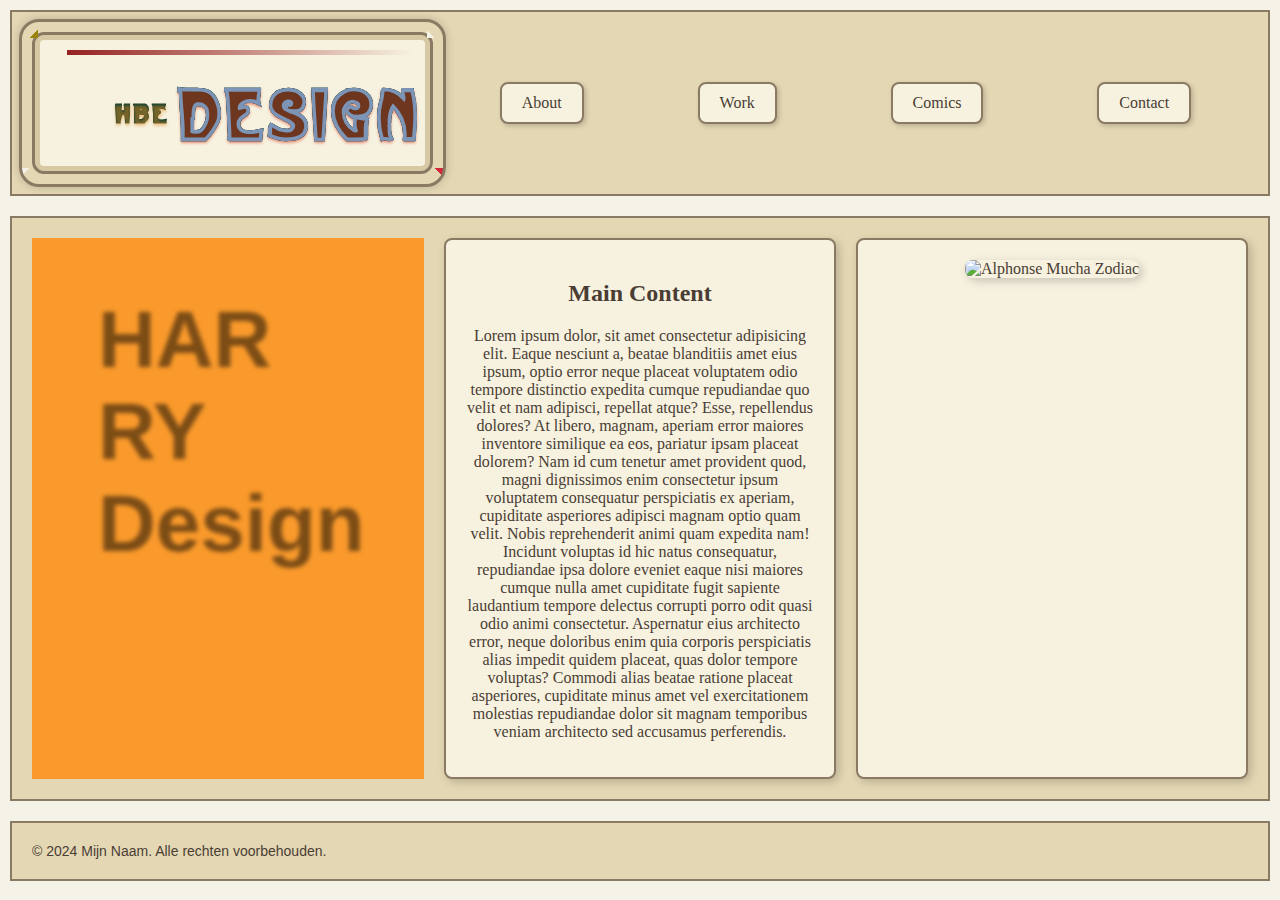
==== index.html @ ca7919a3 "first commit" ====
<!DOCTYPE html>
<html lang="en">
<head>
    <meta charset="UTF-8">
    <meta name="viewport" content="width=device-width, initial-scale=1.0">
    <title>Document</title>
    <link rel="stylesheet" href="style1.css">
    <link rel="stylesheet" href="https://cdnjs.cloudflare.com/ajax/libs/font-awesome/6.6.0/css/all.min.css" integrity="sha512-Kc323vGBEqzTmouAECnVceyQqyqdsSiqLQISBL29aUW4U/M7pSPA/gEUZQqv1cwx4OnYxTxve5UMg5GT6L4JJg==" crossorigin="anonymous" referrerpolicy="no-referrer" />
</head>
<body>
    <header>
        <div class="header-grid">
            <div class="logo">
                <div class="text-divider-bg"></div>
                <h1 class="midden">HBE<span class="extra">Design</span></h1>
            </div>
            <div class="header-buttons">
                <a href="/01-HBELAND-main/assets/pages/about.html">About</a>
                <a href="/01-HBELAND-main/assets/pages/work.html">Work</a>
                <a href="/01-HBELAND-main/assets/pages/comics.html">Comics</a>
                <a href="/01-HBELAND-main/assets/pages/contact.html">Contact</a>
            </div>
        </div>
    </header>
    <main>
        <div class="main-grid">
            <div class="grid-item-left">
          <h1 class="letter" >HAR<br/>RY<br/>Design</h1>       
            </div>
            <div class="grid-item">
                <h2>Main Content</h2>
                <p class="inhoud">
                    Lorem ipsum dolor, sit amet consectetur adipisicing elit. Eaque nesciunt a, beatae blanditiis amet eius ipsum, optio error neque placeat voluptatem odio tempore distinctio expedita cumque repudiandae quo velit et nam adipisci, repellat atque? Esse, repellendus dolores? At libero, magnam, aperiam error maiores inventore similique ea eos, pariatur ipsam placeat dolorem? Nam id cum tenetur amet provident quod, magni dignissimos enim consectetur ipsum voluptatem consequatur perspiciatis ex aperiam, cupiditate asperiores adipisci magnam optio quam velit. Nobis reprehenderit animi quam expedita nam! Incidunt voluptas id hic natus consequatur, repudiandae ipsa dolore eveniet eaque nisi maiores cumque nulla amet cupiditate fugit sapiente laudantium tempore delectus corrupti porro odit quasi odio animi consectetur. Aspernatur eius architecto error, neque doloribus enim quia corporis perspiciatis alias impedit quidem placeat, quas dolor tempore voluptas? Commodi alias beatae ratione placeat asperiores, cupiditate minus amet vel exercitationem molestias repudiandae dolor sit magnam temporibus veniam architecto sed accusamus perferendis.
                </p>
               </div>
            <div class="grid-item">
                <img src="https://uploads5.wikiart.org/images/alphonse-mucha/zodiac-1896.jpg" alt="Alphonse Mucha Zodiac">
            </div>
            </div>
        </div>
    </main>
     <footer>
        <div class="footer-grid">
            <div class="footer-copyright">
                &copy; 2024 Mijn Naam. Alle rechten voorbehouden.
            </div>
            <div class="social__icons">
                <a href="http://"><i class="fa-brands fa-facebook"></i></a>
                <a href="http://"><i class="fa-brands fa-instagram"></i></a>
                <a href="http://"><i class="fa-brands fa-x-twitter"></i></a>
                <a href="http://"><i class="fa-brands fa-dribbble"></i></a>
            </div>
         <!-- <div class="footer-social">
                <i class="ri-facebook-circle-fill"></i>
                <a href="https://dribbble.com" target="_blank">Dribbble</a>
                <a href="https://facebook.com" target="_blank">Facebook</a>
                <a href="https://linkedin.com" target="_blank">LinkedIn</a>
        </div> -->
        </div>
    </footer>
</body>
</html>
---- style1.css ----
@font-face{
    font-family: Psychoart;
    src: url(/assets/fonts/Psychoart.woff);
    }
@font-face{
    font-family: Boecklins;
    src: url(/assets/fonts/Boecklins.woff);
    }
@font-face{
    font-family: Nerea;
    src: url(/assets/fonts/woff/Nerea.woff);
    }

@font-face{
  font-family: Wello;
  src: url(/assets/fonts/woff/welothin.woff);
  }
@font-face{
  font-family: metroC;
  src: url(/assets/fonts/woff/MetropolitainContour.woff);
  }

  :root{
       --fnt-title: 'metroC', sans-serif;
       --fnt-text: 'Nerea',sans-serif;
       --fnt-text1: 'Wello',sans-serif;
       /* colors */
       --txt-color1:hsl(212, 61%, 17%);
       --tit-color:hsl(163, 65%, 15%);
      --bg-color: #F5F3E7;
   }
body {
    font-family: 'Century Gothic', Arial, sans-serif;
    margin: 0;
    padding: 0;
    display: flex;
    flex-direction: column;
    min-height: 100vh;
    background-color: var(--bg-color);
    color: #4A3D34;
}

header, main, footer {
    padding: 20px;
    margin: 10px;
    background-color: #E4D8B4;
    border: 2px solid #8A7A63;
    display: block;
}
 /* Stijlen voor logo met dubbele omlijning en sierlijke hoeken */
 .logo {
    position: relative;
    padding: 5px 1em 0 2em;
    background-color: #F7F2E0;
    border: 3px solid #8A7A63;
    border-radius: 12px;
    box-shadow: inset 0 0 0 5px #D7C9A3;
}

.logo::before, .logo::after {
    content: "";
    position: absolute;
    top: -8px;
    left: -8px;
    right: -8px;
    bottom: -8px;
    border: 3px solid #8A7A63;
    border-radius: 16px;
    pointer-events: none;
}

.logo::after {
    top: -16px;
    left: -16px;
    right: -16px;
    bottom: -16px;
    border: 3px solid #8A7A63;
    border-radius: 20px;
    box-shadow: 0 0 10px rgba(0, 0, 0, 0.2);
}

/* Sierlijke hoeken toevoegen */
.logo::before {
    content: "";
    position: absolute;
    top: 0;
    left: 0;
    width: 100%;
    height: 100%;
    border-radius: 16px;
    border: 2px solid transparent;
    pointer-events: none;
    box-sizing: border-box;
}

.logo::after {
    content: "";
    position: absolute;
    top: -16px;
    left: -16px;
    width: calc(100% + 32px);
    height: calc(100% + 32px);
    border-radius: 20px;
    border: 3px solid #8A7A63;
    box-sizing: border-box;
    pointer-events: none;
    background: 
        linear-gradient(135deg, transparent 75%, #9a8407 75%) top left,
        linear-gradient(-135deg, transparent 75%, #F5F3E7 75%) top right,
        linear-gradient(-45deg, transparent 75%, #F5F3E7 75%) bottom left,
        linear-gradient(45deg, transparent 75%, #d2283c 75%) bottom right;
    background-size: 16px 16px;
    background-repeat: no-repeat;
}
.midden{
    padding-left: 3rem;
    display: flex;
    align-items: center;
    font-size: 1.5rem;
    font-family: var(--fnt-title);
    background-color: var(--tit-color);
    color: transparent;
    letter-spacing: .2rem;
    text-shadow: 0px 2px 3px rgba(227, 140, 33, 0.5);
    -webkit-background-clip: text;
       -moz-background-clip: text;
            background-clip: text;
  }
  .extra{
    font-size: 4rem;
    padding-left:2%;
    font-family: var(--fnt-title);
    background-color: var(--tit-color);
    color: transparent;
    text-shadow: 0px 2px 3px rgba(210, 45, 14, 0.5);
    -webkit-background-clip: text;
       -moz-background-clip: text;
        background-clip: text;
    -webkit-text-stroke-width: .5px;
    -webkit-text-stroke-color:rgb(124, 149, 183);
  }
  .text-divider-bg {
    max-width: 700px;
    background: linear-gradient(to right, #952222, transparent);
    height: 5px;
    margin: 10px 0;
    position: relative;
}

.text-divider-bg span {
    background: #fff;
    padding: 0 10px;
    position: relative;
    top: -10px;
}
  /*Grid setup voor header en footer */
.header-grid, .footer-grid {
    display: grid;
    grid-template-columns: 1fr 3fr;
    gap: 10px;
    align-items: center;
}

.footer-grid {
    grid-template-columns: 2fr 1fr;
}

/* Grid setup voor main sectie */
.main-grid {
    display: grid;
    grid-template-columns: 1fr 1fr 1fr;
    gap: 20px;
}

/* Stijlen voor knoppen in de header */
.header-buttons {
    display: flex;
    justify-content: space-around;
}

.header-buttons a {
    padding: 10px 20px;
    background-color: #F7F2E0;
    border: 2px solid #8A7A63;
    border-radius: 8px;
    text-decoration: none;
    color: #4A3D34;
    font-family: 'Garamond', serif;
    box-shadow: 2px 2px 5px rgba(0, 0, 0, 0.2);
    transition: background-color 0.3s ease;
}

.header-buttons a:hover {
    background-color: #D7C9A3;
}

/* Stijlen voor grid-items in de main sectie */
.main-grid .grid-item {
    padding: 20px;
    background-color: #F7F2E0;
    border: 2px solid #8A7A63;
    border-radius: 8px;
    text-align: center;
    font-family: 'Garamond', serif;
    box-shadow: 3px 3px 10px rgba(0, 0, 0, 0.2);
}

.main-grid img {
    width: 100%;
    border-radius: 8px;
    box-shadow: 3px 3px 10px rgba(0, 0, 0, 0.2);
}

/* Stijlen voor de footer */
.footer-copyright {
    font-size: 14px;
}

.footer-social {
    display: flex;
    justify-content: flex-end;
    gap: 15px;
}

.footer-social a {
    text-decoration: none;
    color: #4A3D34;
    font-family: 'Garamond', serif;
}
.fa {
    padding: 20px;
    font-size: 30px;
    width: 30px;
    text-align: center;
    text-decoration: none;
    border-radius: 50%;
  }
/* Add a hover effect if you want */
.fa:hover {
    opacity: 0.7;
  }
  
  /* Set a specific color for each brand */
  
  /* Facebook */
  .fa-facebook {
    /* background: #3B5998;*/
    color: rgb(42, 8, 8);
  }
.grid-item-left{
    background-color: #FA9A2C;
}  
  .letter {
  /* position: absolute; */
  margin-left: 4rem;
  display: grid;
  align-items: center;
  font-size: 5rem;
  color: white;
  text-shadow: 2px 2px 4px rgba(0, 0, 0, 0.5);
  }
  h1{
    background: url(/01-HBELAND-main/assets/images/artnouveau9.jpg);
    -webkit-background-clip: text;
    background-clip: text;
    font-size: 8.75rem;
    -webkit-text-fill-color: transparent;
  }
  
  @container (min-width: 200px) {
    .letter:nth-child(1) {
      top: 20px;
      left: 30px;
      /* font-size: 5rem; */
      color: var(--tit-color);
    }
  
    .letter:nth-child(2) {
      bottom: 20px;
      right: 30px;
      /* font-size: 5rem; */
      color: var(--tit-color);
    }
  }

/* Media-queries voor extra responsiviteit */
@media (max-width: 800px) {
    .header-grid, .footer-grid, .main-grid {
        grid-template-columns: 1fr;
    }

    .header-buttons {
        flex-direction: column;
        gap: 10px;
    }

    .footer-social {
        justify-content: center;
    }
}

/* .letter-container {
  display: inline-block;
  position: relative;
  padding: 10px;
  background-size: cover;
  background-position: center;
} */
/* 
.letter {
  position: absolute;
  top: 50%;
  left: 50%;
  transform: translate(-50%, -50%);
  font-size: 3rem;
  color: white;
  text-shadow: 2px 2px 4px rgba(0, 0, 0, 0.5);
} */
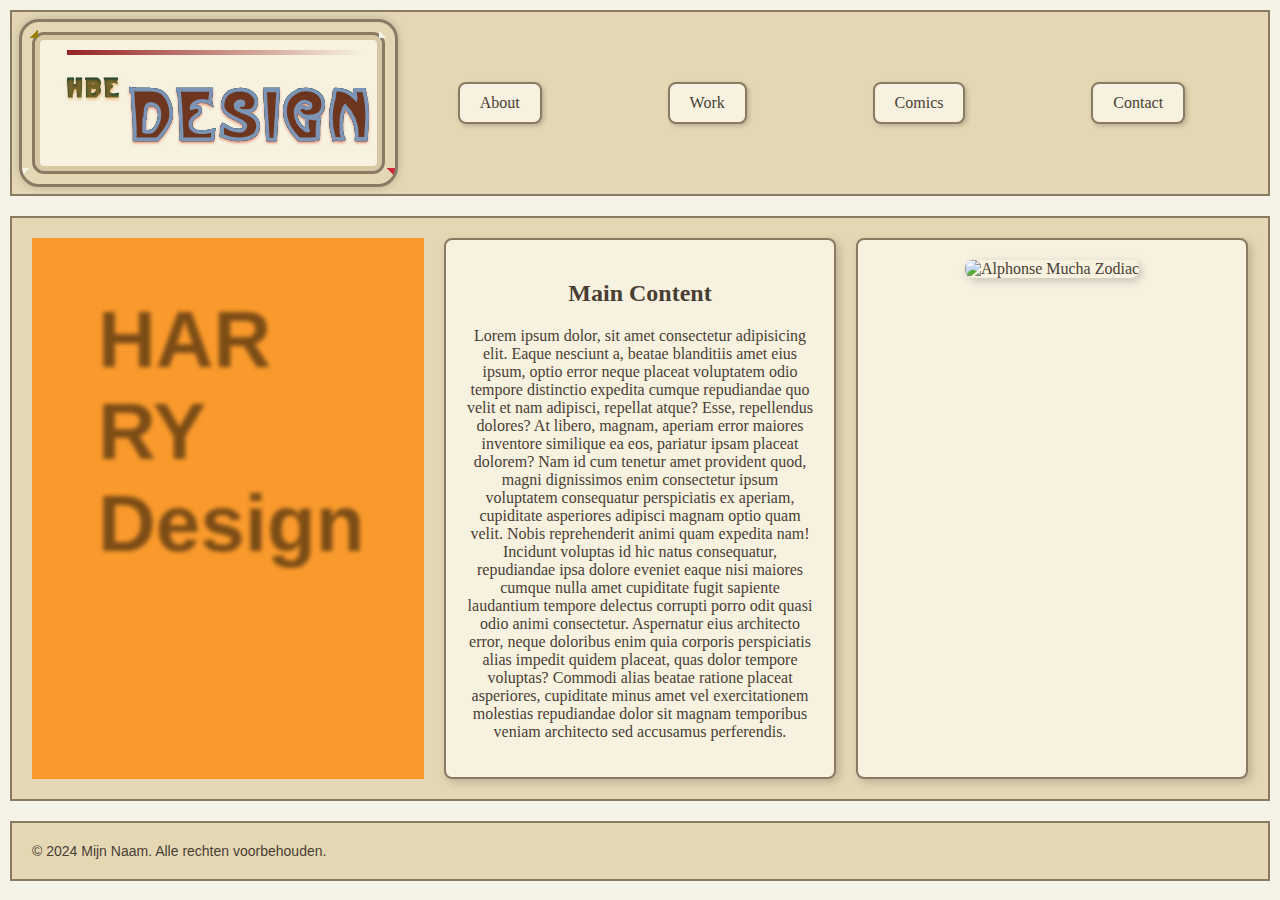
==== commit 56c9b66d: "web2" ====
--- a/index.html
+++ b/index.html
@@ -15,10 +15,10 @@
                 <h1 class="midden">HBE<span class="extra">Design</span></h1>
             </div>
             <div class="header-buttons">
-                <a href="/01-HBELAND-main/assets/pages/about.html">About</a>
-                <a href="/01-HBELAND-main/assets/pages/work.html">Work</a>
-                <a href="/01-HBELAND-main/assets/pages/comics.html">Comics</a>
-                <a href="/01-HBELAND-main/assets/pages/contact.html">Contact</a>
+                <a href="/assets/pages/about.html">About</a>
+                <a href="/assets/pages/work.html">Work</a>
+                <a href="/assets/pages/comics.html">Comics</a>
+                <a href="/assets/pages/contact.html">Contact</a>
             </div>
         </div>
     </header>
--- a/style1.css
+++ b/style1.css
@@ -21,13 +21,13 @@
   }
 
   :root{
-       --fnt-title: 'metroC', sans-serif;
-       --fnt-text: 'Nerea',sans-serif;
-       --fnt-text1: 'Wello',sans-serif;
-       /* colors */
-       --txt-color1:hsl(212, 61%, 17%);
-       --tit-color:hsl(163, 65%, 15%);
-      --bg-color: #F5F3E7;
+    --fnt-title: 'metroC', sans-serif;
+    --fnt-text: 'Nerea',sans-serif;
+    --fnt-text1: 'Wello',sans-serif;
+     /* colors */
+    --txt-color1:hsl(212, 61%, 17%);
+    --tit-color:hsl(163, 65%, 15%);
+    --bg-color: #F5F3E7;
    }
 body {
     font-family: 'Century Gothic', Arial, sans-serif;
@@ -87,8 +87,8 @@
     left: 0;
     width: 100%;
     height: 100%;
-    border-radius: 16px;
-    border: 2px solid transparent;
+    border-radius: 2rem;
+    border: 0.3125rem solid transparent;
     pointer-events: none;
     box-sizing: border-box;
 }
@@ -113,9 +113,9 @@
     background-repeat: no-repeat;
 }
 .midden{
-    padding-left: 3rem;
+    padding-left: -3rem;
     display: flex;
-    align-items: center;
+    align-items: start;
     font-size: 1.5rem;
     font-family: var(--fnt-title);
     background-color: var(--tit-color);
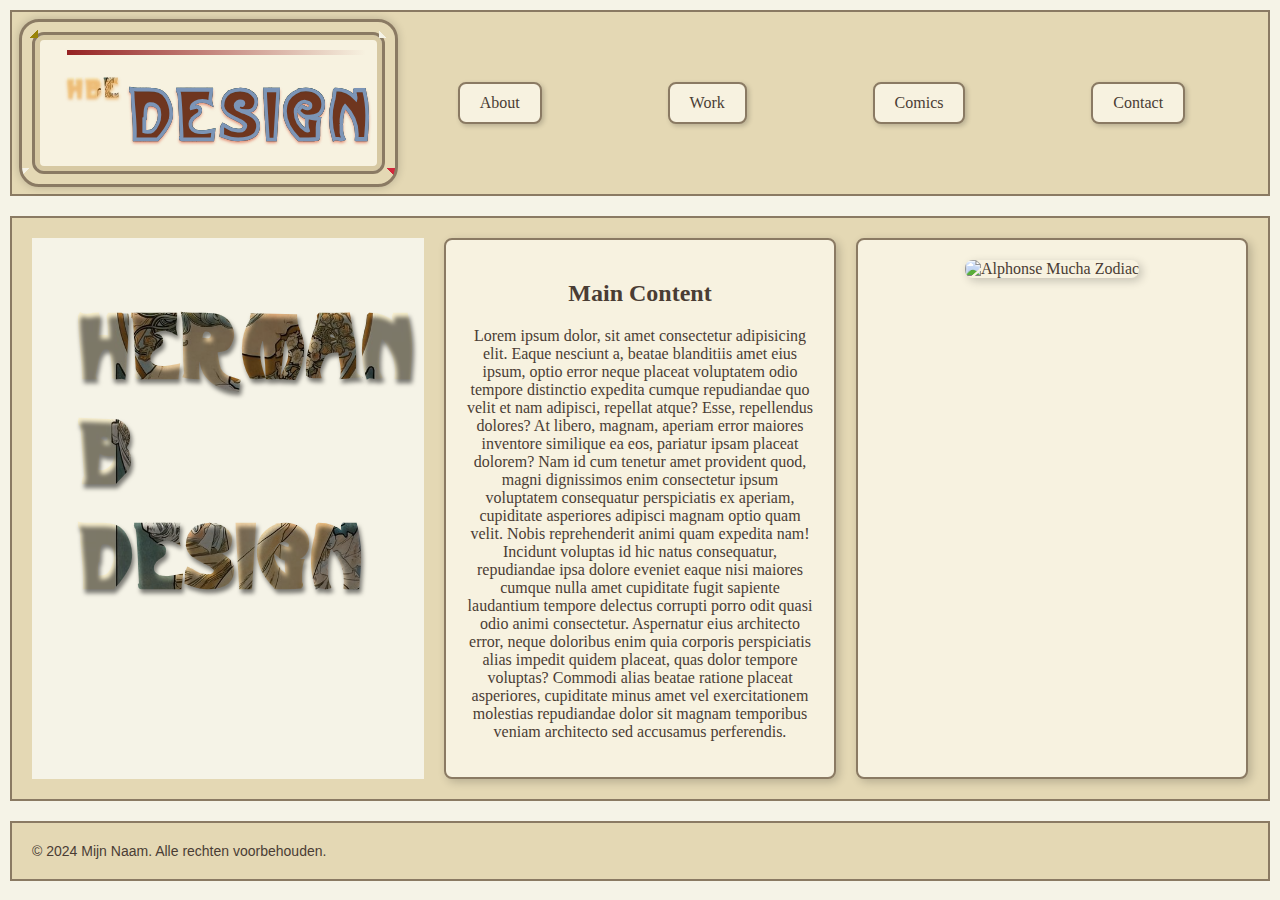
==== commit 05c24c21: "web5" ====
--- a/index.html
+++ b/index.html
@@ -25,7 +25,7 @@
     <main>
         <div class="main-grid">
             <div class="grid-item-left">
-          <h1 class="letter" >HAR<br/>RY<br/>Design</h1>       
+          <h1 class="letter">HERMAN<br/>B<br/>Design</h1>       
             </div>
             <div class="grid-item">
                 <h2>Main Content</h2>
--- a/style1.css
+++ b/style1.css
@@ -18,12 +18,17 @@
 @font-face{
   font-family: metroC;
   src: url(/assets/fonts/woff/MetropolitainContour.woff);
+  }
+@font-face{
+  font-family: Caroline;
+  src: url(/assets/fonts/woff/Caroline.woff);
   }
 
   :root{
     --fnt-title: 'metroC', sans-serif;
     --fnt-text: 'Nerea',sans-serif;
     --fnt-text1: 'Wello',sans-serif;
+    --fnt-extra: 'Caroline',sans-serif;
      /* colors */
     --txt-color1:hsl(212, 61%, 17%);
     --tit-color:hsl(163, 65%, 15%);
@@ -248,24 +253,33 @@
     color: rgb(42, 8, 8);
   }
 .grid-item-left{
-    background-color: #FA9A2C;
+    background-color: var(--bg-color);
+
 }  
   .letter {
-  /* position: absolute; */
-  margin-left: 4rem;
-  display: grid;
+  position: absolute;
+  margin-left: 45px;
+  /* display: grid;
   align-items: center;
-  font-size: 5rem;
-  color: white;
-  text-shadow: 2px 2px 4px rgba(0, 0, 0, 0.5);
-  }
+  font-size: 5rem; */
+/* color: white;   */
+  text-shadow: 2px 4px 4px rgba(0, 0, 0, 0.5);
+  } 
+
   h1{
-    background: url(/01-HBELAND-main/assets/images/artnouveau9.jpg);
+    font-family: var(--fnt-title);
+    display: inline-block;
+    /* margin: 0; */
+    font-size: 5rem;
+    background-color: #2f8d46;
+    background-image: url(/assets/images/artnouveau9.jpg);
+    background-repeat: no-repeat;
+    background-size: cover;
+    background-position: center;
+    color: transparent;
     -webkit-background-clip: text;
     background-clip: text;
-    font-size: 8.75rem;
-    -webkit-text-fill-color: transparent;
-  }
+}
   
   @container (min-width: 200px) {
     .letter:nth-child(1) {
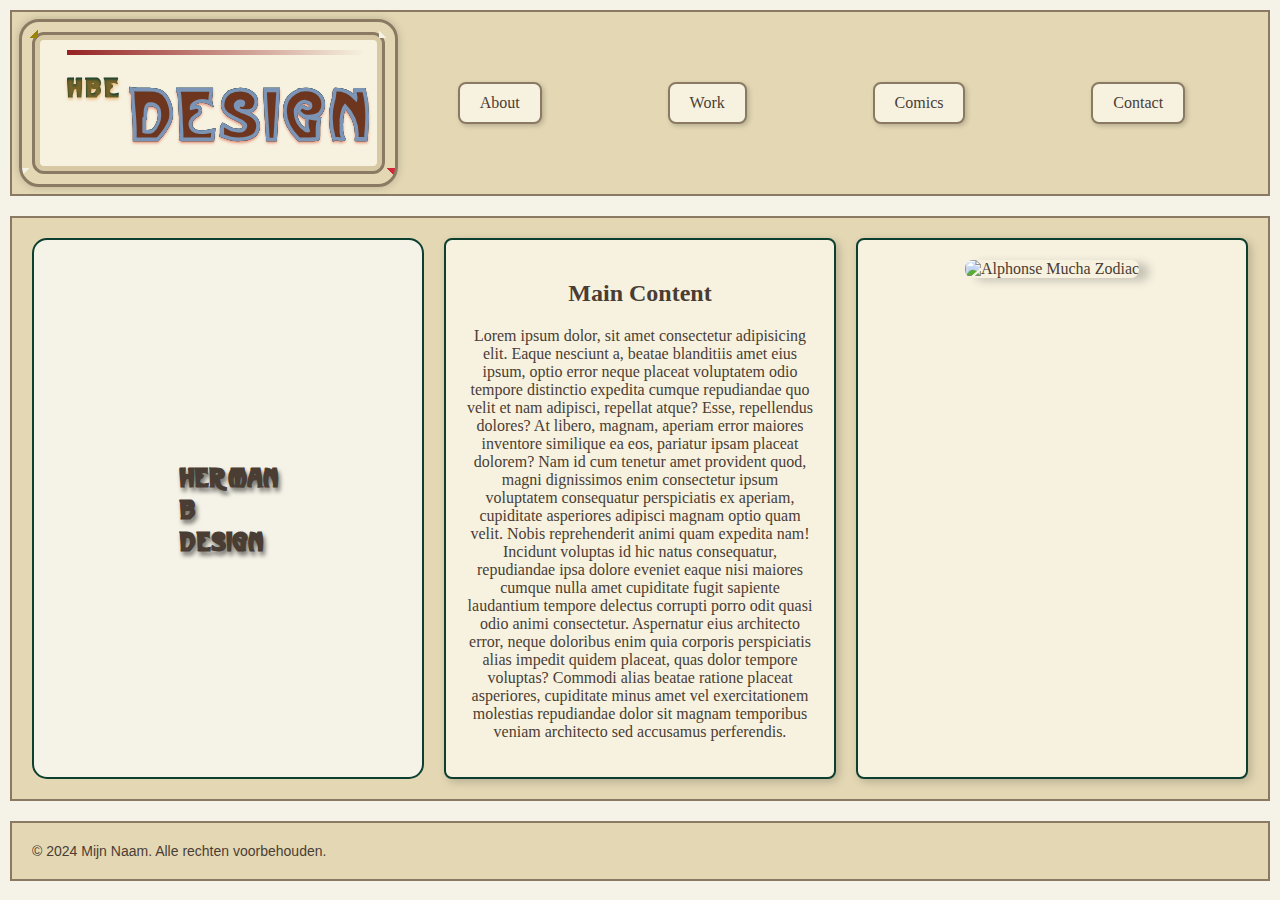
==== commit fd344eb6: "web5" ====
--- a/index.html
+++ b/index.html
@@ -20,7 +20,7 @@
                 <a href="/assets/pages/comics.html">Comics</a>
                 <a href="/assets/pages/contact.html">Contact</a>
             </div>
-        </div>
+        </div>  
     </header>
     <main>
         <div class="main-grid">
--- a/style1.css
+++ b/style1.css
@@ -203,7 +203,7 @@
 .main-grid .grid-item {
     padding: 20px;
     background-color: #F7F2E0;
-    border: 2px solid #8A7A63;
+    border: 2px solid var(--tit-color);
     border-radius: 8px;
     text-align: center;
     font-family: 'Garamond', serif;
@@ -213,7 +213,7 @@
 .main-grid img {
     width: 100%;
     border-radius: 8px;
-    box-shadow: 3px 3px 10px rgba(0, 0, 0, 0.2);
+    box-shadow: 10px 3px 10px rgba(0, 0, 0, 0.2);
 }
 
 /* Stijlen voor de footer */
@@ -253,16 +253,16 @@
     color: rgb(42, 8, 8);
   }
 .grid-item-left{
-    background-color: var(--bg-color);
-
+  background-color: var(--bg-color);
+  display: flex;
+  align-items: center;
+  justify-content: center;
+  border-radius: 15px;
+  border: 2px solid var(--tit-color);
 }  
   .letter {
-  position: absolute;
-  margin-left: 45px;
-  /* display: grid;
-  align-items: center;
-  font-size: 5rem; */
-/* color: white;   */
+  font-size: clamp(16px, calc(1vw + 1em), 24px);
+  /* font-size: clamp(1.5rem,5vw + 0,5rem,15rem); */
   text-shadow: 2px 4px 4px rgba(0, 0, 0, 0.5);
   } 
 
@@ -271,12 +271,12 @@
     display: inline-block;
     /* margin: 0; */
     font-size: 5rem;
-    background-color: #2f8d46;
+    /* background-color: #2f8d46;
     background-image: url(/assets/images/artnouveau9.jpg);
     background-repeat: no-repeat;
     background-size: cover;
-    background-position: center;
-    color: transparent;
+    background-position: center; */
+    /* color: transparent; */
     -webkit-background-clip: text;
     background-clip: text;
 }
@@ -295,6 +295,9 @@
       /* font-size: 5rem; */
       color: var(--tit-color);
     }
+    .letter{
+      font-size: calc();
+    }
   }
 
 /* Media-queries voor extra responsiviteit */
@@ -311,6 +314,20 @@
     .footer-social {
         justify-content: center;
     }
+    .header-buttons {
+    margin:1rem;
+    width: 50%;
+
+    }
+  .logo{
+    display: flex;
+    justify-content: center;
+    width: 16rem;
+    height:75%;
+  }
+  .midden .extra{
+   font-size: clamp(16px, calc(1vw + 1em), 24px);
+  }
 }
 
 /* .letter-container {
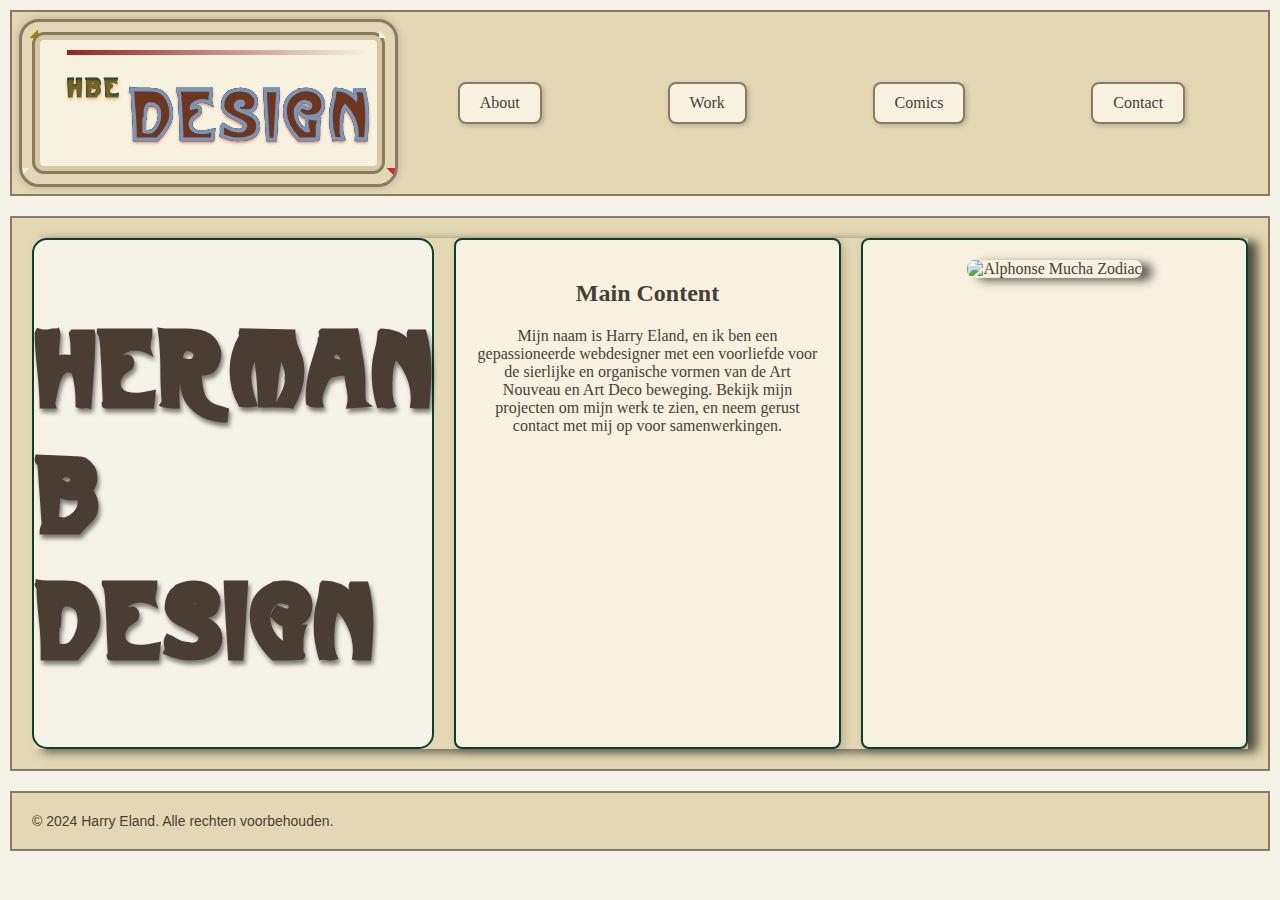
==== commit 34d6ee2e: "web16" ====
--- a/index.html
+++ b/index.html
@@ -30,7 +30,7 @@
             <div class="grid-item">
                 <h2>Main Content</h2>
                 <p class="inhoud">
-                    Lorem ipsum dolor, sit amet consectetur adipisicing elit. Eaque nesciunt a, beatae blanditiis amet eius ipsum, optio error neque placeat voluptatem odio tempore distinctio expedita cumque repudiandae quo velit et nam adipisci, repellat atque? Esse, repellendus dolores? At libero, magnam, aperiam error maiores inventore similique ea eos, pariatur ipsam placeat dolorem? Nam id cum tenetur amet provident quod, magni dignissimos enim consectetur ipsum voluptatem consequatur perspiciatis ex aperiam, cupiditate asperiores adipisci magnam optio quam velit. Nobis reprehenderit animi quam expedita nam! Incidunt voluptas id hic natus consequatur, repudiandae ipsa dolore eveniet eaque nisi maiores cumque nulla amet cupiditate fugit sapiente laudantium tempore delectus corrupti porro odit quasi odio animi consectetur. Aspernatur eius architecto error, neque doloribus enim quia corporis perspiciatis alias impedit quidem placeat, quas dolor tempore voluptas? Commodi alias beatae ratione placeat asperiores, cupiditate minus amet vel exercitationem molestias repudiandae dolor sit magnam temporibus veniam architecto sed accusamus perferendis.
+                   Mijn naam is Harry Eland, en ik ben een gepassioneerde webdesigner met een voorliefde voor de sierlijke en organische vormen van de Art Nouveau en Art Deco beweging. Bekijk mijn projecten om mijn werk te zien, en neem gerust contact met mij op voor samenwerkingen. 
                 </p>
                </div>
             <div class="grid-item">
@@ -42,7 +42,7 @@
      <footer>
         <div class="footer-grid">
             <div class="footer-copyright">
-                &copy; 2024 Mijn Naam. Alle rechten voorbehouden.
+                &copy; 2024 Harry Eland. Alle rechten voorbehouden.
             </div>
             <div class="social__icons">
                 <a href="http://"><i class="fa-brands fa-facebook"></i></a>
--- a/style1.css
+++ b/style1.css
@@ -213,7 +213,10 @@
 .main-grid img {
     width: 100%;
     border-radius: 8px;
-    box-shadow: 10px 3px 10px rgba(0, 0, 0, 0.2);
+    box-shadow: 10px 3px 10px rgba(0, 0, 0, 0.6);
+}
+.main-grid{
+   box-shadow: 10px 3px 10px rgba(0, 0, 0, 0.6);
 }
 
 /* Stijlen voor de footer */
@@ -261,7 +264,7 @@
   border: 2px solid var(--tit-color);
 }  
   .letter {
-  font-size: clamp(16px, calc(1vw + 1em), 24px);
+  font-size: clamp(6rem, calc(1vw + 1em), 1.5rem);
   /* font-size: clamp(1.5rem,5vw + 0,5rem,15rem); */
   text-shadow: 2px 4px 4px rgba(0, 0, 0, 0.5);
   } 
@@ -270,7 +273,7 @@
     font-family: var(--fnt-title);
     display: inline-block;
     /* margin: 0; */
-    font-size: 5rem;
+    font-size: 80px;
     /* background-color: #2f8d46;
     background-image: url(/assets/images/artnouveau9.jpg);
     background-repeat: no-repeat;
@@ -285,21 +288,25 @@
     .letter:nth-child(1) {
       top: 20px;
       left: 30px;
-      /* font-size: 5rem; */
       color: var(--tit-color);
     }
   
     .letter:nth-child(2) {
       bottom: 20px;
       right: 30px;
-      /* font-size: 5rem; */
       color: var(--tit-color);
     }
     .letter{
-      font-size: calc();
-    }
-  }
-
+      font-size: clamp(1rem, calc(1vw + 1em), 1.5rem);
+    }
+    .grid-item-left{
+    background-color: #952222;
+     display: flex;
+    align-items: center;
+    justify-content: center;
+    font-size: clamp(16px, calc(1vw + 1em), 1.5rem);
+  }
+  }
 /* Media-queries voor extra responsiviteit */
 @media (max-width: 800px) {
     .header-grid, .footer-grid, .main-grid {
@@ -317,7 +324,6 @@
     .header-buttons {
     margin:1rem;
     width: 50%;
-
     }
   .logo{
     display: flex;
@@ -326,10 +332,14 @@
     height:75%;
   }
   .midden .extra{
-   font-size: clamp(16px, calc(1vw + 1em), 24px);
-  }
-}
-
+   /* font-size: clamp(1rem, calc(1vw + 1em), 1.5rem); */
+  }
+  .grid-item-left{
+    /* background-color: #952222; */
+    font-size: clamp(1rem, calc(1vw + 1em), 1.5rem);
+  }
+}
+  
 /* .letter-container {
   display: inline-block;
   position: relative;
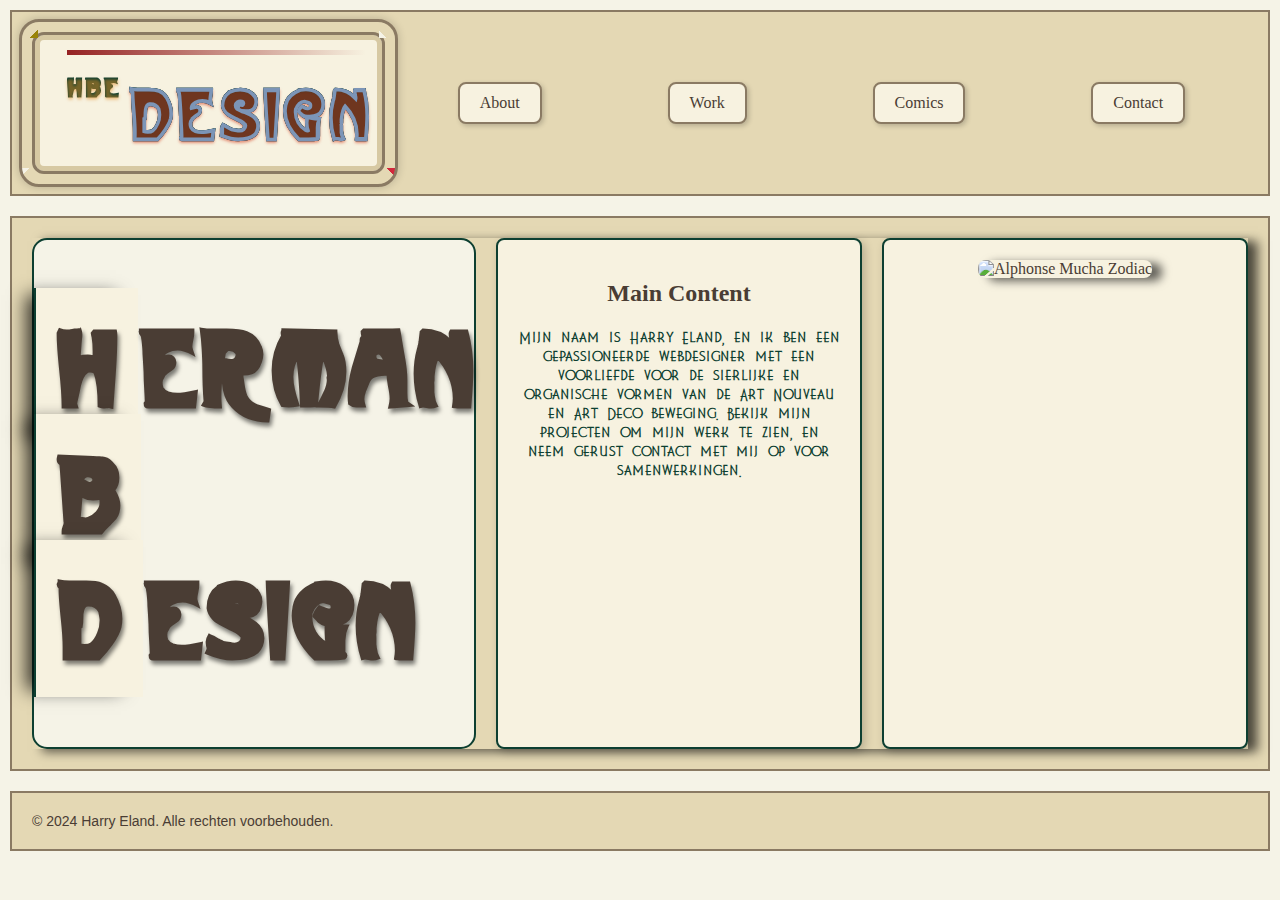
==== commit e4be7b70: "web6" ====
--- a/index.html
+++ b/index.html
@@ -25,7 +25,8 @@
     <main>
         <div class="main-grid">
             <div class="grid-item-left">
-          <h1 class="letter">HERMAN<br/>B<br/>Design</h1>       
+          <h1 class="letter"><span class="omhulsel">H</span>ERMAN<br/>
+            <span class="omhulsel">B</span><br/><span class="omhulsel">D</span>esign</h1>       
             </div>
             <div class="grid-item">
                 <h2>Main Content</h2>
--- a/style1.css
+++ b/style1.css
@@ -198,7 +198,18 @@
 .header-buttons a:hover {
     background-color: #D7C9A3;
 }
-
+.omhulsel{
+   background-color: #F7F2E0;
+   border-left: 2px solid var(--tit-color);
+   /* border-right: 2px solid var(--tit-color); */
+   /* border-radius: 8px; */
+   text-align: center;
+   /* font-family: 'Garamond', serif; */
+   box-shadow: -15px 0px 17px -7px rgba(0,0,0,0.75);
+   /* box-shadow: 3px 3px 10px rgba(0, 0, 0, 0.2); */
+   padding: 20px;
+   margin-bottom: 20px;	
+}
 /* Stijlen voor grid-items in de main sectie */
 .main-grid .grid-item {
     padding: 20px;
@@ -209,7 +220,14 @@
     font-family: 'Garamond', serif;
     box-shadow: 3px 3px 10px rgba(0, 0, 0, 0.2);
 }
-
+.grid-item-right{
+   background-color: #a0245e;
+   border-color: #8A7A63;
+   display: grid;
+grid-template-columns: repeat(2, 1fr);
+grid-template-rows: 1fr;
+grid-column-gap: 4px;
+}
 .main-grid img {
     width: 100%;
     border-radius: 8px;
@@ -283,7 +301,28 @@
     -webkit-background-clip: text;
     background-clip: text;
 }
-  
+/* Style 6: Shadow Text */
+.text-style-6 {
+	color: #9b59b6;
+	text-shadow: 2px 2px 0 #333, 4px 4px 0 #555;
+	animation: shadowMove 3s infinite;
+}
+
+@keyframes shadowMove {
+	0%,
+	100% {
+		text-shadow: 2px 2px 0 #333, 4px 4px 0 #555;
+	}
+	50% {
+		text-shadow: 6px 6px 0 #333, 8px 8px 0 #555;
+	}
+}
+  .inhoud{
+    font-family: var(--fnt-text1);
+    font-size: 1rem;
+    color: var(--tit-color);
+    font-weight: 600;
+  }
   @container (min-width: 200px) {
     .letter:nth-child(1) {
       top: 20px;
